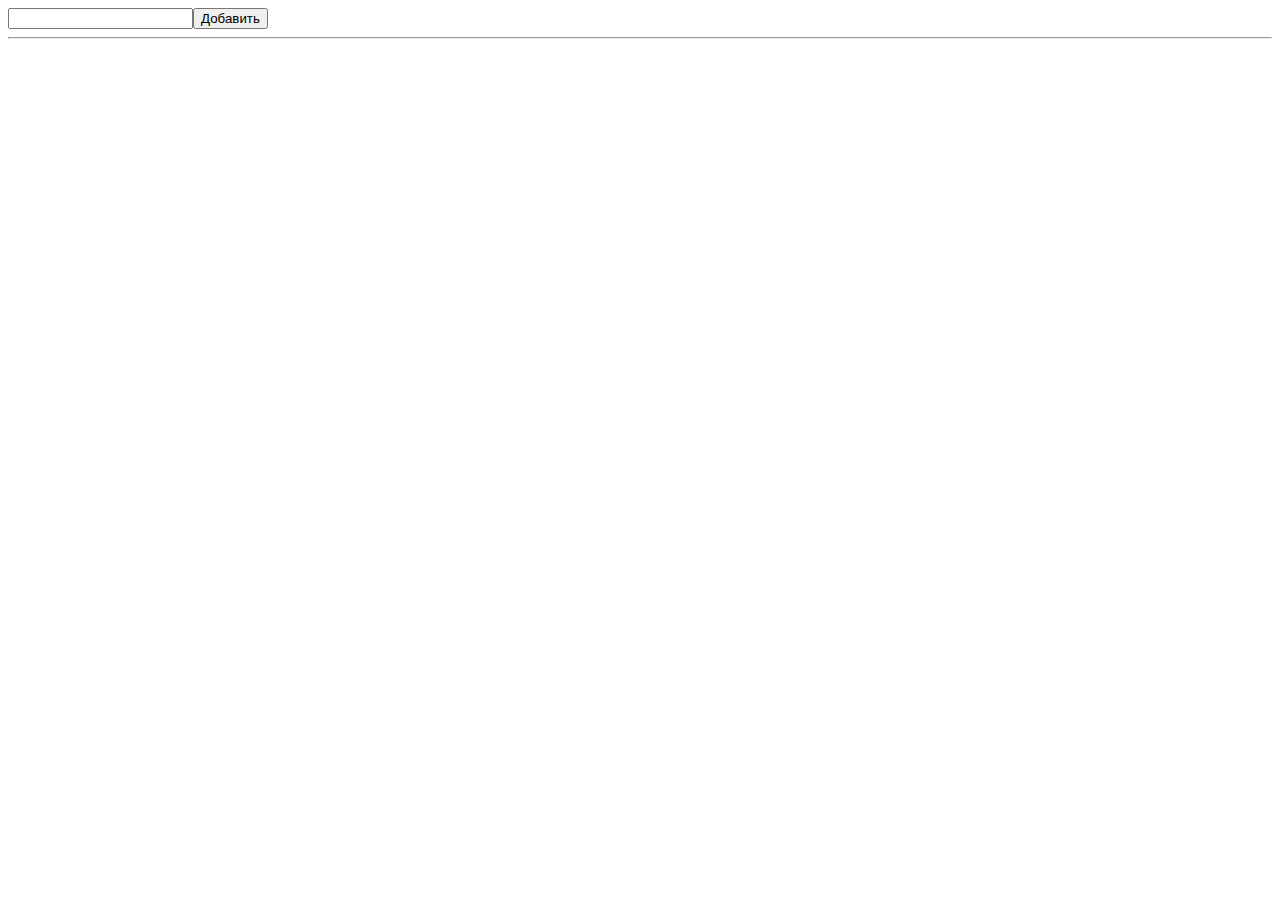
==== index.html @ e3738e2f "Basic code" ====
<!DOCTYPE html>
<html lang="en">
<head>
  <meta charset="utf-8">
</head>
<body>
<input id="task"><button id="add">Добавить</button>
<hr>
<div id="todos"></div>
 
<script src="todo.js"></script>
</body>
</html>
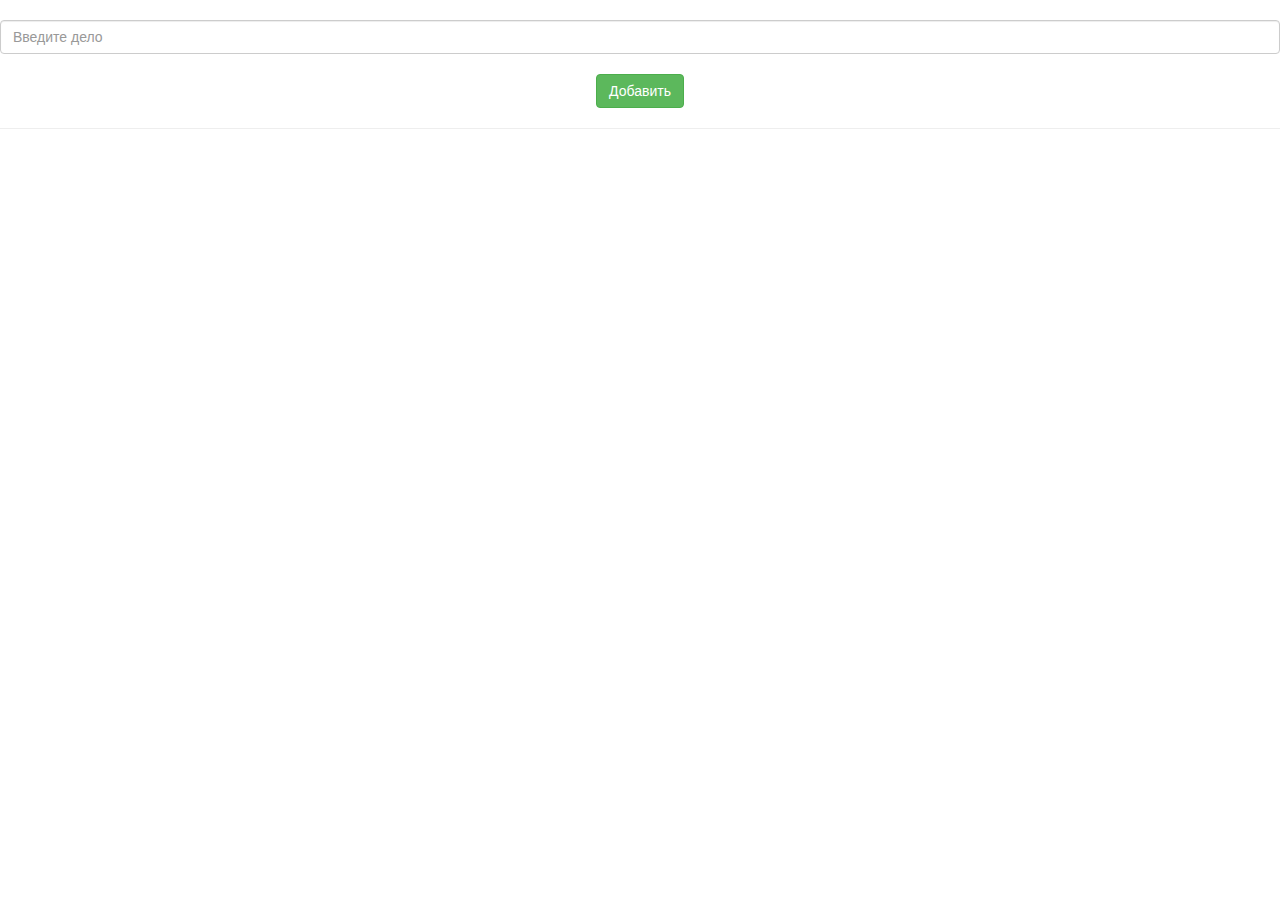
==== commit 1471c6c6: "Style bootstrap" ====
--- a/index.html
+++ b/index.html
@@ -2,12 +2,34 @@
 <html lang="en">
 <head>
   <meta charset="utf-8">
+
+    <meta http-equiv="X-UA-Compatible" content="IE=edge">
+    <meta name="viewport" content="width=device-width, initial-scale=1">
+    <title>Bootstrap 101 Template</title>
+
+    <!-- Bootstrap -->
+    <link href="bootstrap/css/bootstrap.css" rel="stylesheet">
+
+    <!-- HTML5 Shim and Respond.js IE8 support of HTML5 elements and media queries -->
+    <!-- WARNING: Respond.js doesn't work if you view the page via file:// -->
+    <!--[if lt IE 9]>
+      <script src="https://oss.maxcdn.com/libs/html5shiv/3.7.0/html5shiv.js"></script>
+      <script src="https://oss.maxcdn.com/libs/respond.js/1.4.2/respond.min.js"></script>
+    <![endif]-->
 </head>
 <body>
-<input id="task"><button id="add">Добавить</button>
+<br>
+<input type="text"  class="form-control" placeholder="Введите дело" id="task">
+<br>
+<div class="col-md-4 col-md-offset-4">
+<center><button  class="btn btn-success" id="add">Добавить</button></center>
+</div>
 <hr>
 <div id="todos"></div>
  
 <script src="todo.js"></script>
+ <!-- jQuery (necessary for Bootstrap's JavaScript plugins) -->
+    <script src="https://ajax.googleapis.com/ajax/libs/jquery/1.11.0/jquery.min.js"></script>
+    <!-- Include all compiled plugins (below), or include individual files as needed -->
 </body>
 </html>